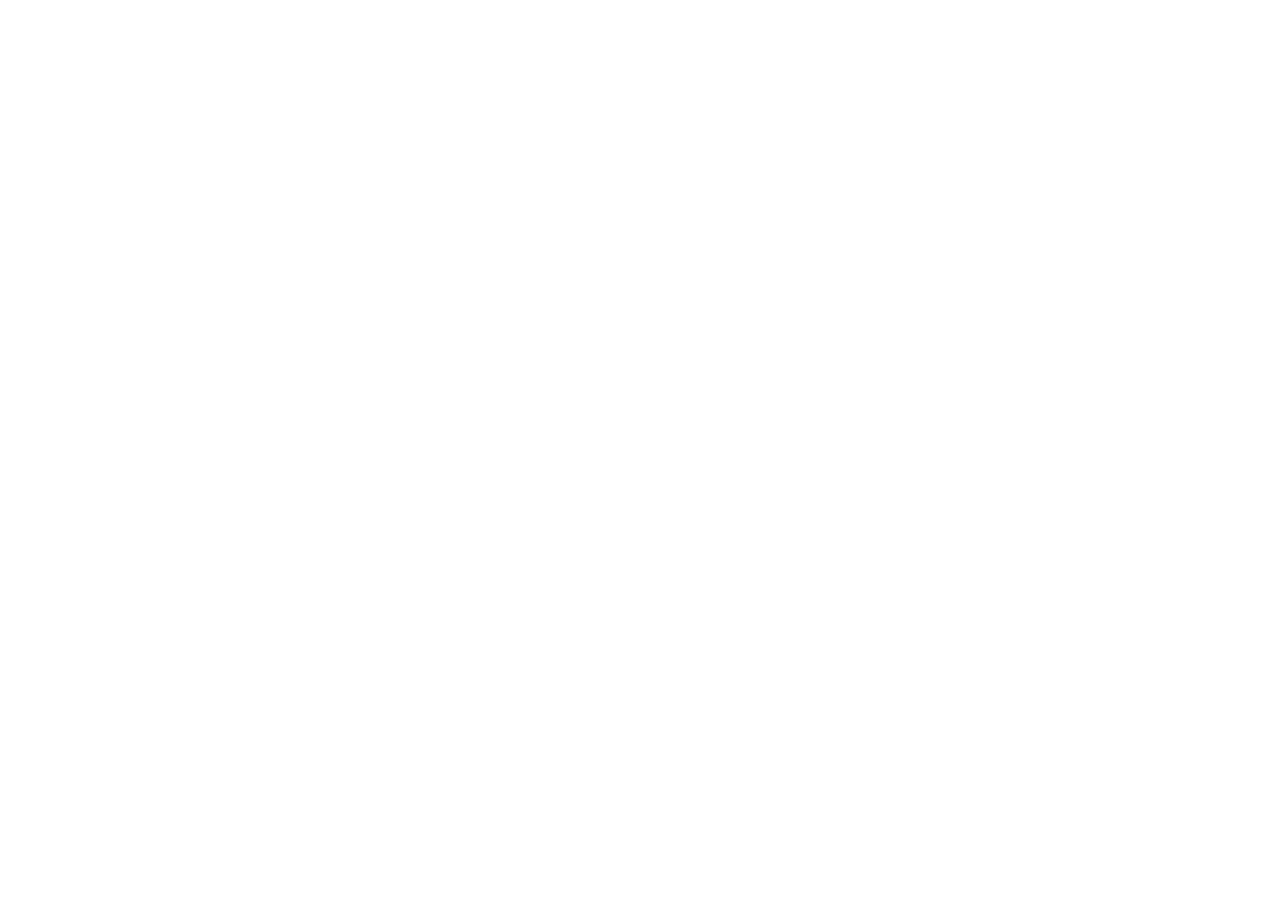
==== basics.html @ ba8e5a86 "first commit" ====
<!DOCTYPE html>
<html lang="en">
<head>
    <meta charset="UTF-8">
    <meta name="viewport" content="width=device-width, initial-scale=1.0">
    <title>Test</title>
</head>
<body>
    


</body>
</html>
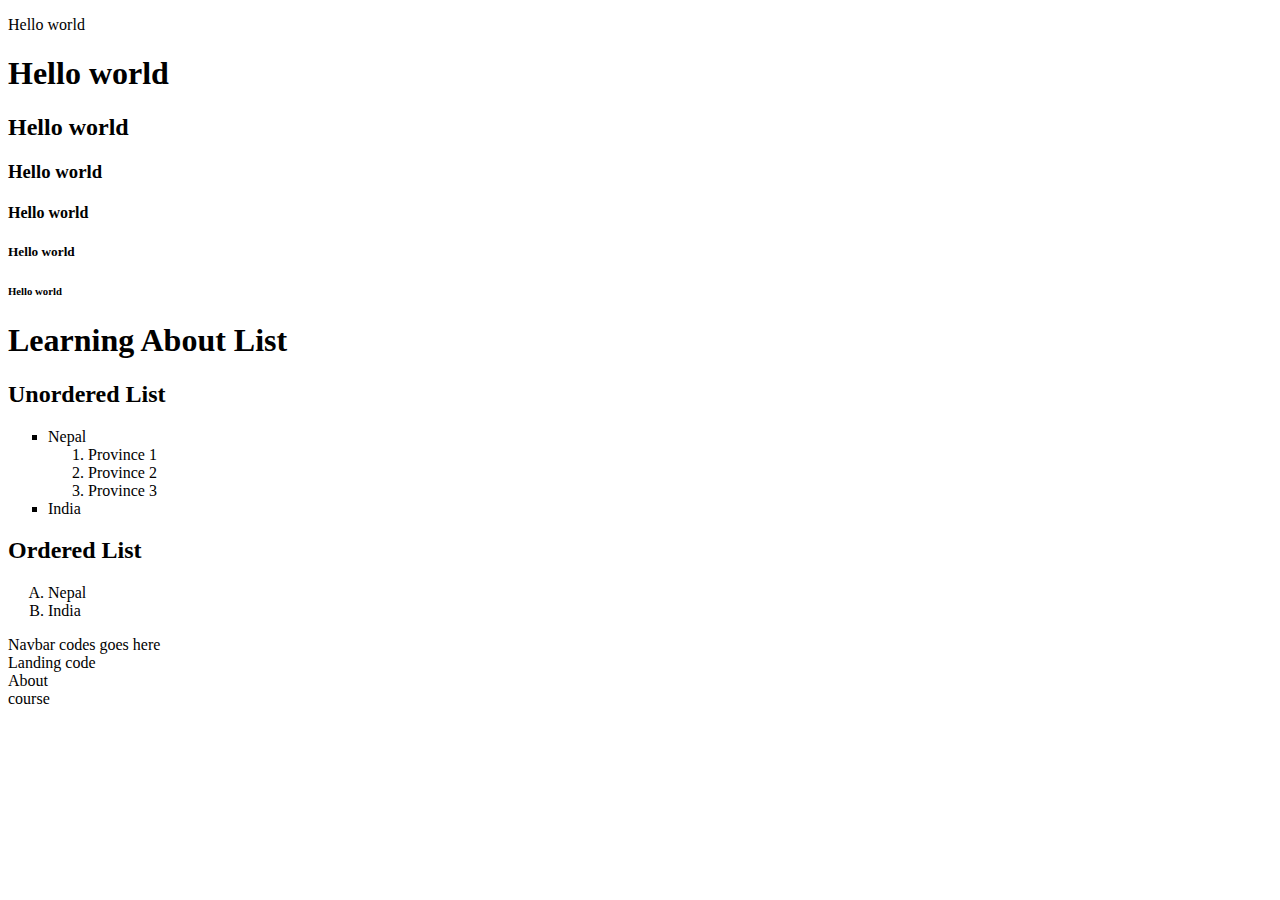
==== commit 009ccf56: "learn about tags,semantic" ====
--- a/basics.html
+++ b/basics.html
@@ -1,13 +1,67 @@
 <!DOCTYPE html>
 <html lang="en">
-<head>
-    <meta charset="UTF-8">
-    <meta name="viewport" content="width=device-width, initial-scale=1.0">
-    <title>Test</title>
-</head>
-<body>
-    
+    <head>
+        <meta charset="UTF-8">
+        <meta name="viewport" content="width=device-width, initial-scale=1.0">
+        <title>Test</title>
+    </head>
+    <body>
+        
+<div>
+    <p>Hello world</p>
+</div>
+
+<div>
+    <h1>Hello world</h1>
+<h2>Hello world</h2>
+<h3>Hello world</h3>
+<h4>Hello world</h4>
+<h5>Hello world</h5>
+<h6>Hello world</h6>
+</div>
+
+<div>
+    <h1>Learning About List </h1>
+<h2>Unordered List</h2>
+<ul type="square">
+    <li >Nepal
+        <ol>
+            <li>Province 1</li>
+            <li>Province 2</li>
+            <li>Province 3</li>
+        </ol>
+    </li>
+    <li>India</li>
+</ul>
+<h2>Ordered List</h2>
+
+<ol type="A">
+    <li>Nepal</li>
+    <li>India</li>
+</ol>
+</div>
 
 
+
+<nav>
+    Navbar codes goes here
+
+</nav>
+
+<main>
+    <section>
+        Landing code 
+    </section>
+    <section>
+        About 
+    </section>
+    <section>
+        course
+    </section>
+</main>
+
+<footer>
+    
+</footer>
 </body>
 </html>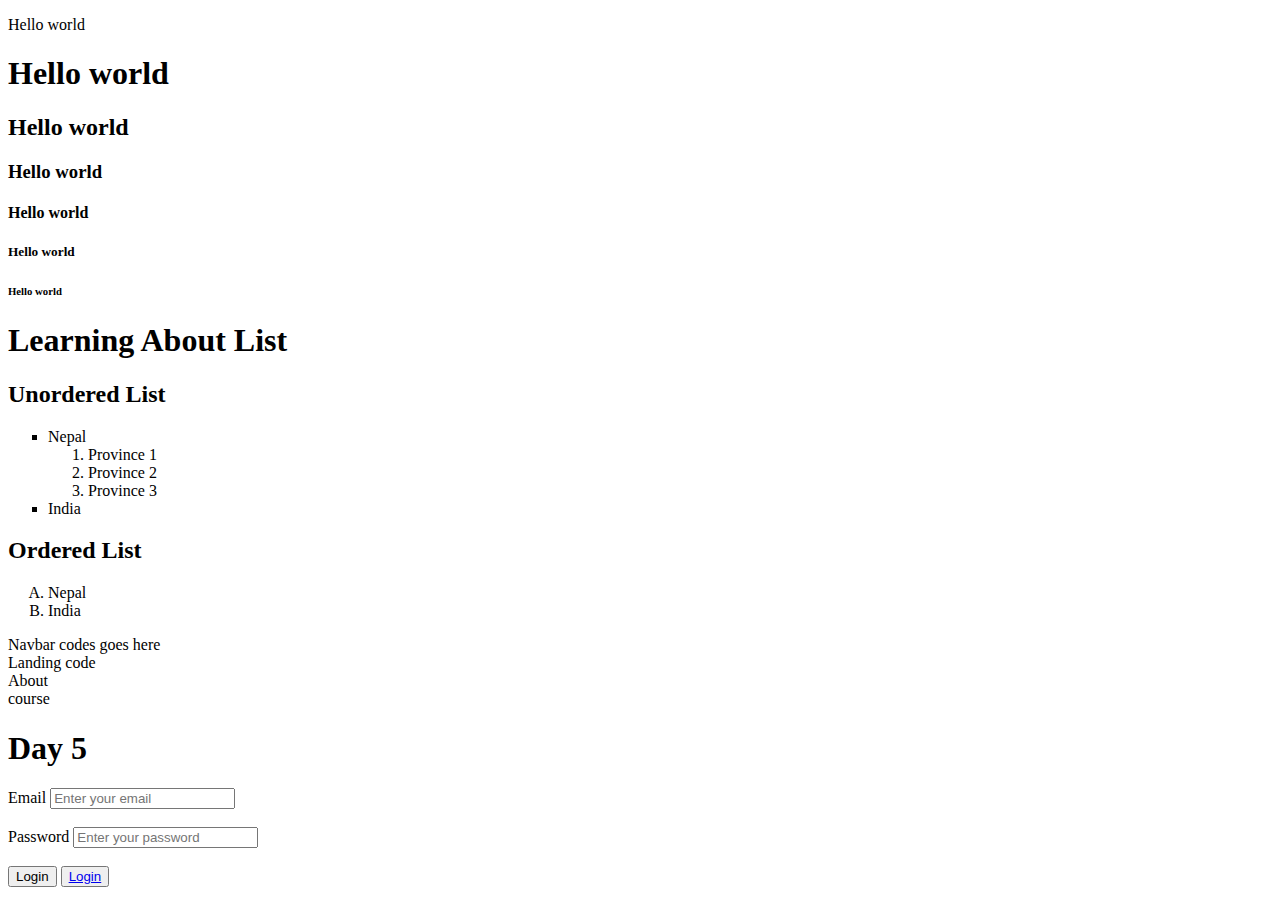
==== commit 8876153b: "learn about links,img,form" ====
--- a/basics.html
+++ b/basics.html
@@ -3,6 +3,7 @@
     <head>
         <meta charset="UTF-8">
         <meta name="viewport" content="width=device-width, initial-scale=1.0">
+       <link rel="shortcut icon" href="./images/logo/tapshareLogo.jpg" type="image/jpg">
         <title>Test</title>
     </head>
     <body>
@@ -63,5 +64,23 @@
 <footer>
     
 </footer>
+
+<h1>Day 5 </h1>
+
+
+
+<!-- <a href="./images/logo/tapshareLogo.jpg" download target="_blank" > <img src="./images/logo/tapshareLogo.jpg" alt="Here was Tapshare Logo" ></a> -->
+
+<form >
+ <label for="email" >Email</label>
+    <input type="email" placeholder="Enter your email" id="email"  > <br><br>
+
+    <label for="password">Password</label>
+    <input type="password" placeholder="Enter your password" id="password" > <br><br>
+
+   <input type="button" value="Login"> 
+   <button><a href="https://example.com">Login</a> </button>
+</form>
+
 </body>
 </html>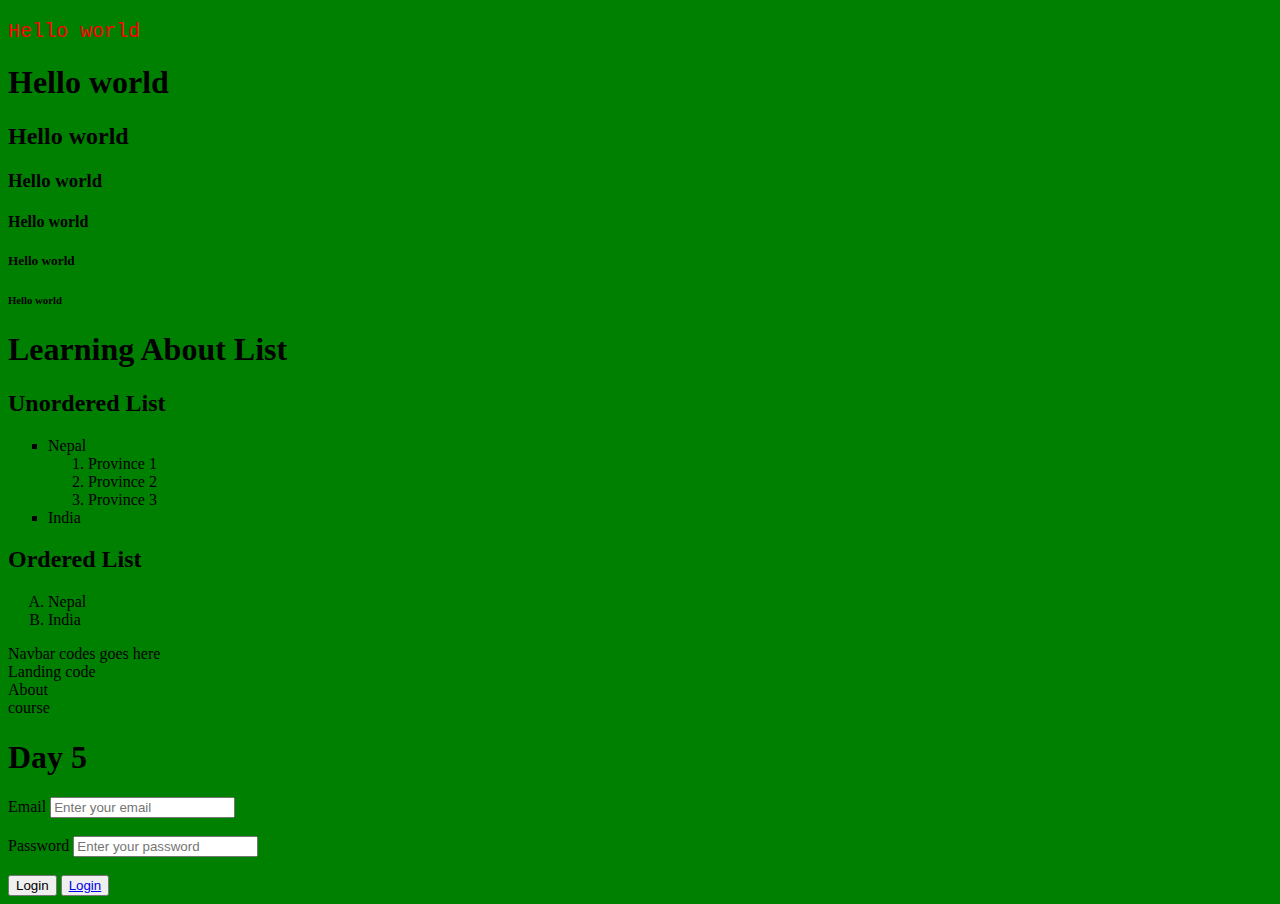
==== commit bdc4a830: "learn basic css" ====
--- a/basics.html
+++ b/basics.html
@@ -4,13 +4,18 @@
         <meta charset="UTF-8">
         <meta name="viewport" content="width=device-width, initial-scale=1.0">
        <link rel="shortcut icon" href="./images/logo/tapshareLogo.jpg" type="image/jpg">
+ 
+       <link rel="stylesheet" href="./style.css">
+
         <title>Test</title>
+ 
+     
     </head>
     <body>
         
-<div>
-    <p>Hello world</p>
-</div>
+
+    <p >Hello world</p>
+
 
 <div>
     <h1>Hello world</h1>
--- a/style.css
+++ b/style.css
@@ -0,0 +1,14 @@
+
+body{
+    background-color: green;
+  
+}
+
+p{
+    color : rgba(255,0,0,1);
+    font-size: 20px;
+    font-family: 'Courier New', Courier, monospace;
+    /* opacity: 1; */
+    
+}
+
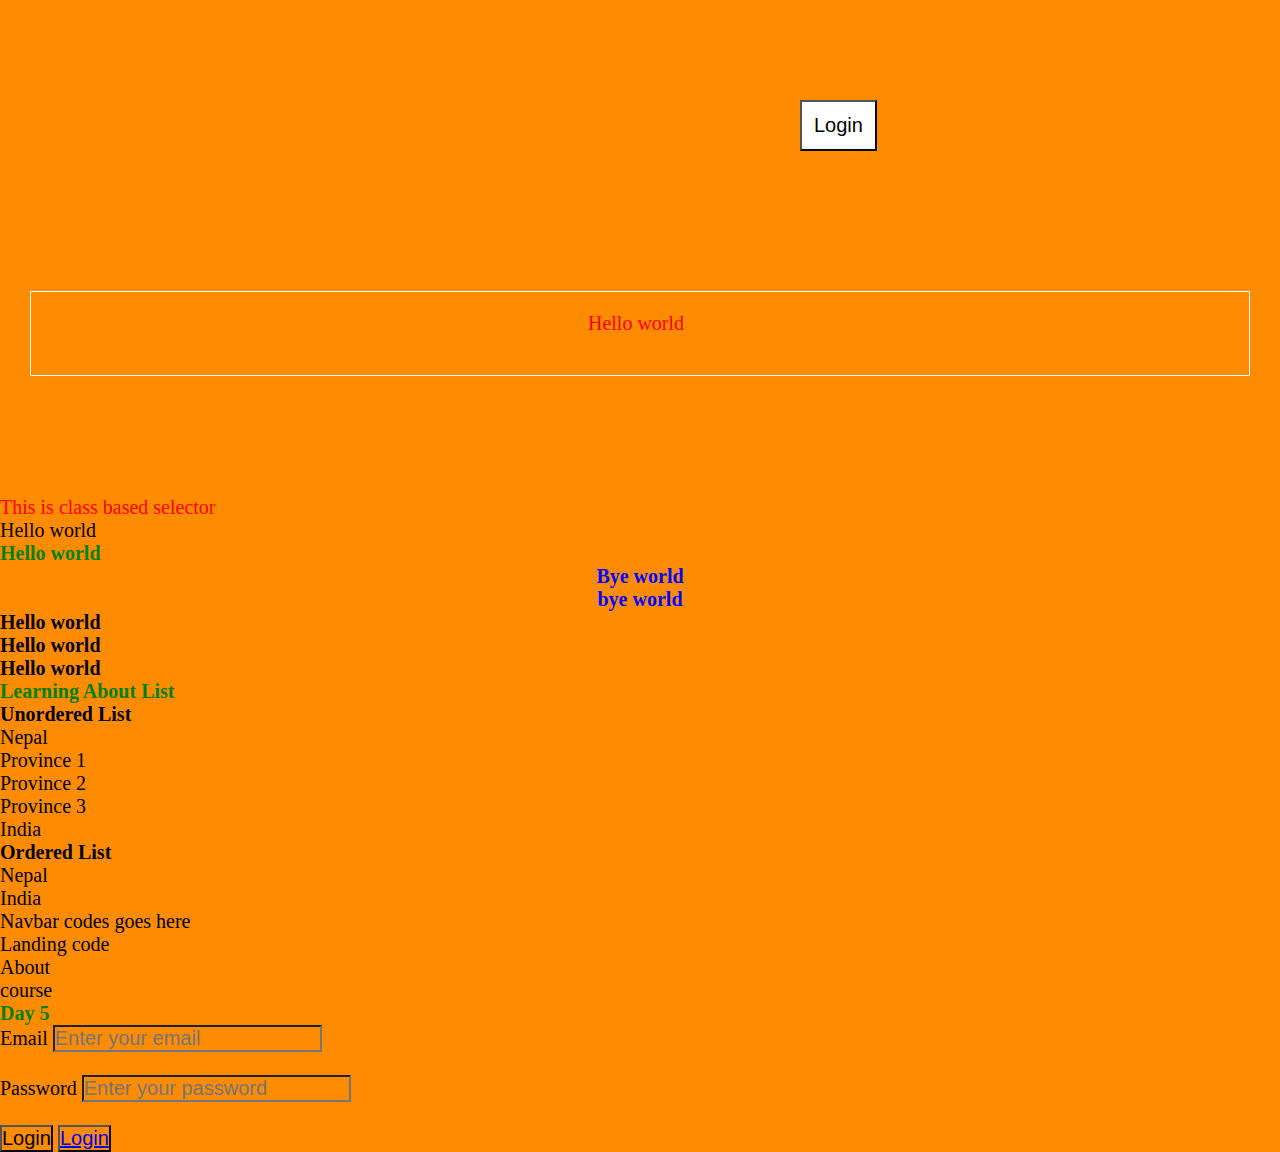
==== commit c561a4de: "learn about selectors,border,margin,padding" ====
--- a/basics.html
+++ b/basics.html
@@ -13,14 +13,16 @@
     </head>
     <body>
         
-
+   <button class="loginButton">Login</button>
+    <p id="firstParagraph" >Hello world</p>
+    <p class="secondParagraph" id="secondParagraph">This is class based selector</p>
     <p >Hello world</p>
 
 
 <div>
     <h1>Hello world</h1>
-<h2>Hello world</h2>
-<h3>Hello world</h3>
+<h2 id="byeWorld">Bye world</h2>
+<h3 id="byeWorld">bye world</h3>
 <h4>Hello world</h4>
 <h5>Hello world</h5>
 <h6>Hello world</h6>
--- a/style.css
+++ b/style.css
@@ -1,14 +1,58 @@
 
-body{
+*{
+    background-color: darkorange;
+    padding:0px;
+    margin: 0px;
+    font-size: 20px;
+}
+
+
+/* body{
     background-color: green;
   
-}
+} */
 
-p{
+/* element selector  */
+/* p{
     color : rgba(255,0,0,1);
     font-size: 20px;
     font-family: 'Courier New', Courier, monospace;
-    /* opacity: 1; */
+    opacity: 1;
     
+} */
+
+h1{
+    color : green
 }
 
+#firstParagraph{
+
+    color : red;
+    border: 1px solid white;
+    margin : 120px 30px ;
+    padding : 20px 10px 40px 2px;
+    text-align: center;
+
+}
+#byeWorld{
+    color : blue;
+    text-align: center;
+}
+
+
+#secondParagraph{
+    color : red
+}
+
+.secondParagraph{
+    color : violet
+}
+
+.loginButton{
+    background-color: white;
+    padding:12px;
+    margin: 20px;
+    margin-left: 800px;
+    margin-top: 100px;
+    /* text-align: center; */
+}